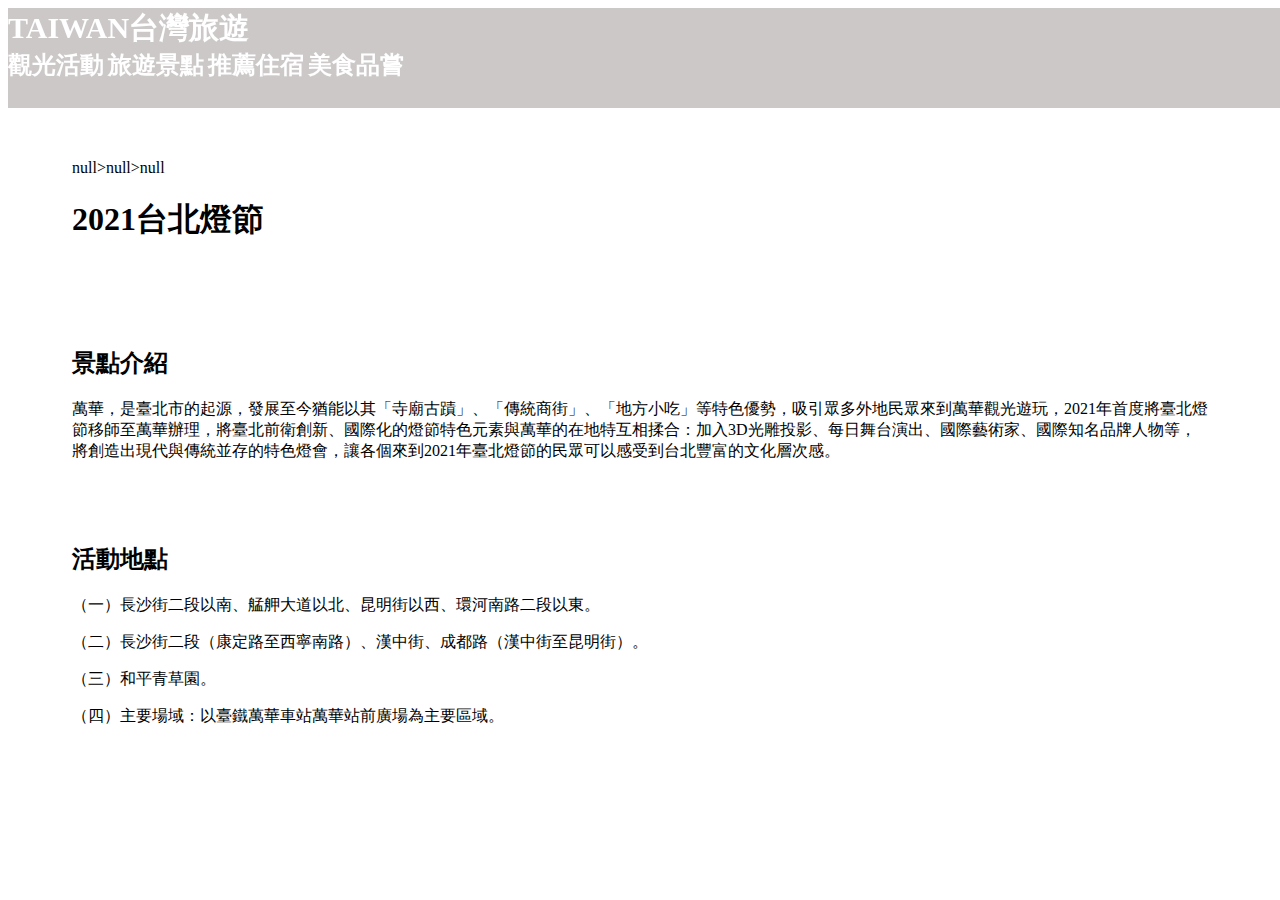
==== detail.html @ 7279fd9f "0825-新增detail.html、樣式微調" ====
<!DOCTYPE html>
<html lang="en">
<head>
    <meta charset="UTF-8">
    <meta name="viewport" content="width=device-width, initial-scale=1.0">
    <title>詳細內容</title>
    <link
    href="https://cdn.jsdelivr.net/npm/bootstrap@5.1.1/dist/css/bootstrap.min.css"
    rel="stylesheet"
    integrity="sha384-F3w7mX95PdgyTmZZMECAngseQB83DfGTowi0iMjiWaeVhAn4FJkqJByhZMI3AhiU"
    crossorigin="anonymous"
    />
    <link rel="stylesheet" href="./css/detail.css">
</head>
<body>
    <div class="container-fluid">
        <div class="row nav">
            <div class="col-6 logo d-flex align-items-center ps-5">
                <a href="index.html">TAIWAN台灣旅遊</a>
            </div>
            <div class="col-6 menu d-flex justify-content-around align-items-center">
                <a href="">觀光活動</a>
                <a href="">旅遊景點</a>
                <a href="">推薦住宿</a>
                <a href="">美食品嘗</a>
            </div>
        </div>
    </div>
    <div class="container-fluid pb-5">
        <div class="row">
            <div class="col-12 guide">
                <p>觀光活動<span>></span>北部地區<span>></span>台北市</p>
            </div>
        </div>
        <div class="row">
            <div class="col-12 title">
                <h1>2021台北燈節</h1>
            </div>
        </div>
        <div class="row">
            <div class="col-12 pic">
                <img src="" alt="">
            </div>
        </div>
        <div class="row">
            <div class="col-12 introduce">
                <h2>景點介紹</h2>
                <p>萬華，是臺北市的起源，發展至今猶能以其「寺廟古蹟」、「傳統商街」、「地方小吃」等特色優勢，吸引眾多外地民眾來到萬華觀光遊玩，2021年首度將臺北燈節移師至萬華辦理，將臺北前衛創新、國際化的燈節特色元素與萬華的在地特互相揉合：加入3D光雕投影、每日舞台演出、國際藝術家、國際知名品牌人物等，將創造出現代與傳統並存的特色燈會，讓各個來到2021年臺北燈節的民眾可以感受到台北豐富的文化層次感。</p>
            </div>
        </div>
        <div class="row">
            <div class="col-12 location">
                <h2>活動地點</h2>
                <p>（一）長沙街二段以南、艋舺大道以北、昆明街以西、環河南路二段以東。</p>
                <p>（二）長沙街二段（康定路至西寧南路）、漢中街、成都路（漢中街至昆明街）。</p>
                <p>（三）和平青草園。</p>
                <p>（四）主要場域：以臺鐵萬華車站萬華站前廣場為主要區域。</p>
            </div>
        </div>
    </div>
    <script type="module" src="./detail.js"></script>
</body>
</html>
---- css/detail.css ----
* {
  box-sizing: border-box;
}
* a {
  text-decoration: none;
  color: inherit;
}
* a:hover {
  color: inherit;
}
* .nav {
  height: 100px;
  width: 100%;
  position: fixed;
  background-color: rgba(153, 145, 145, 0.5);
  font-weight: 800;
}
* .nav .logo {
  font-size: 30px;
  color: #fff;
}
* .nav .menu a {
  font-size: 24px;
  color: white;
  text-decoration: none;
}
* .guide {
  padding: 15vh 5vw 0 5vw;
}
* .title {
  padding: 0 5vw 0 5vw;
}
* .pic {
  padding: 0;
}
* .pic img {
  width: 100%;
}
* .introduce, * .location {
  padding: 5vh 5vw 0 5vw;
}
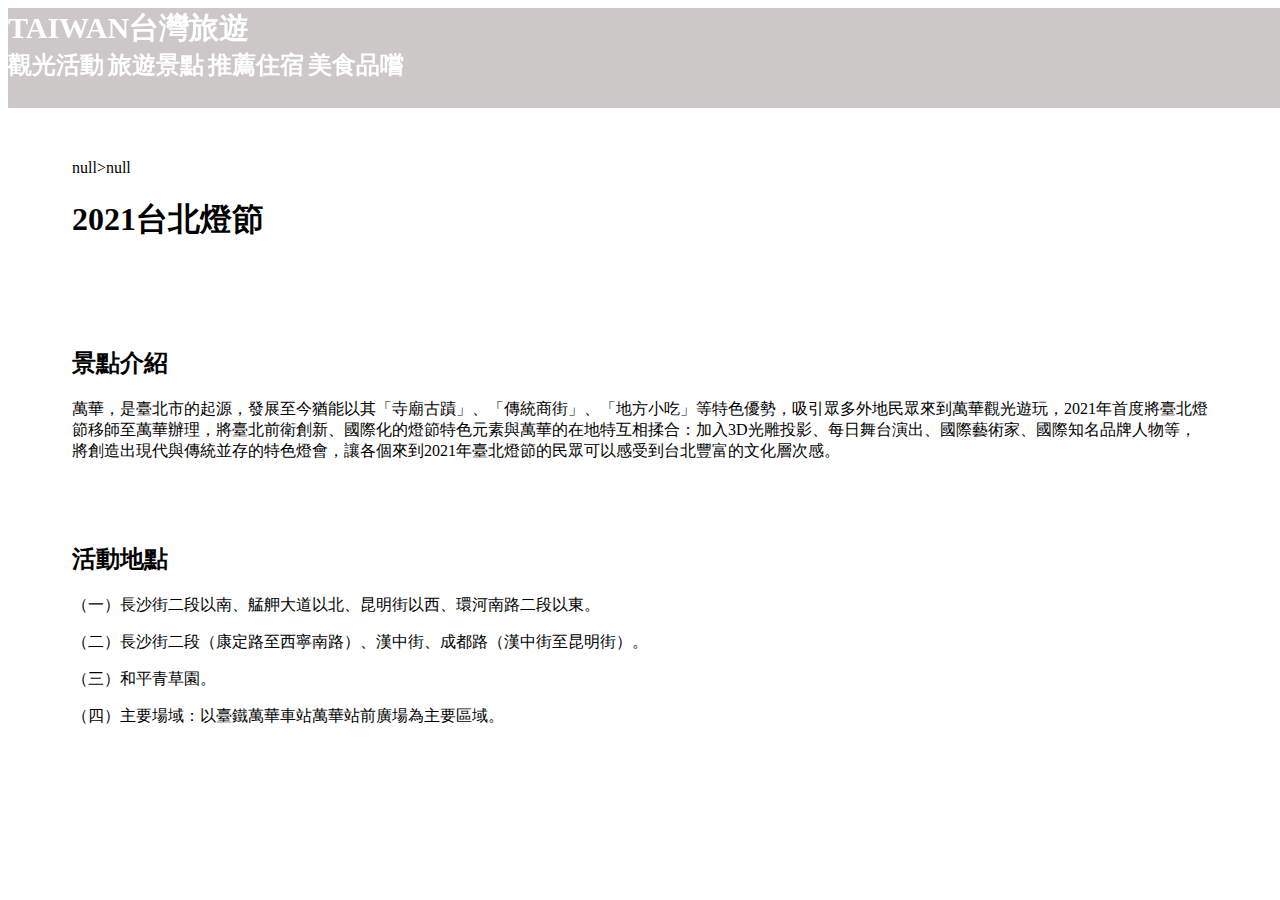
==== commit 34f41b24: "0825-修正detail.js" ====
--- a/detail.html
+++ b/detail.html
@@ -15,14 +15,14 @@
 <body>
     <div class="container-fluid">
         <div class="row nav">
-            <div class="col-6 logo d-flex align-items-center ps-5">
+            <div class="col-lg-6 col-12 logo d-flex align-items-center justify-content-lg-start justify-content-center ps-lg-5 p-0 fs-3">
                 <a href="index.html">TAIWAN台灣旅遊</a>
             </div>
-            <div class="col-6 menu d-flex justify-content-around align-items-center">
+            <div class="col-lg-6 col-12 menu d-flex justify-content-around align-items-center fs-4">
                 <a href="">觀光活動</a>
                 <a href="">旅遊景點</a>
                 <a href="">推薦住宿</a>
-                <a href="">美食品嘗</a>
+                <a href="">美食品嚐</a>
             </div>
         </div>
     </div>
--- a/css/detail.css
+++ b/css/detail.css
@@ -38,4 +38,4 @@
 }
 * .introduce, * .location {
   padding: 5vh 5vw 0 5vw;
-}+}/*# sourceMappingURL=detail.css.map */